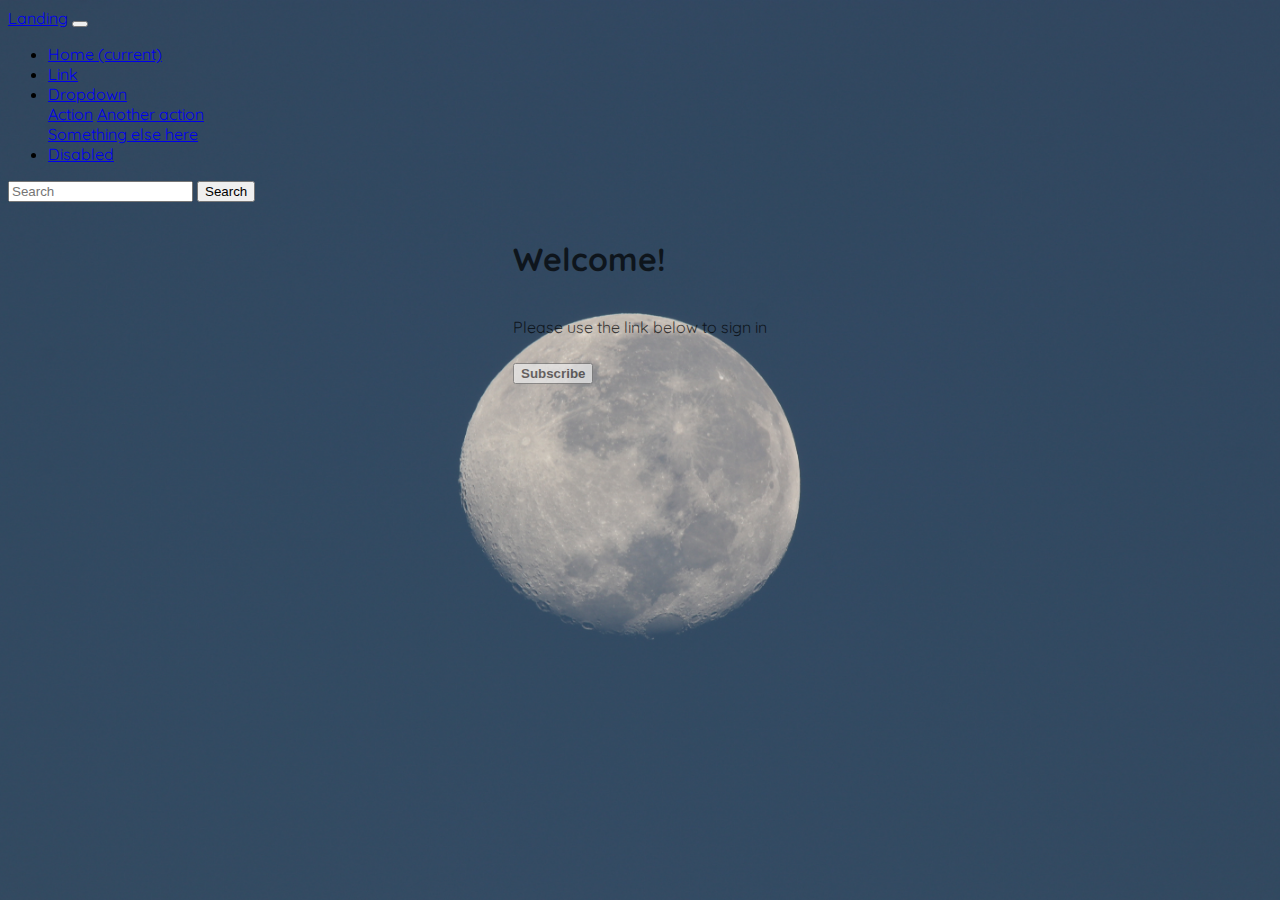
==== startupLanding/index.html @ 8a810964 "S-0002: Updated file names" ====
<!DOCTYPE <!DOCTYPE html>
<html>
<head>
    <title>Landing</title>
    <meta name="viewport" content="width=device-width, initial-scale=1">

    <!-- Google Fonts -->
    <link href="https://fonts.googleapis.com/css?family=Quicksand" rel="stylesheet">

    <!-- Bootstrap css -->
    <link rel="stylesheet" href="https://stackpath.bootstrapcdn.com/bootstrap/4.2.1/css/bootstrap.min.css" integrity="sha384-GJzZqFGwb1QTTN6wy59ffF1BuGJpLSa9DkKMp0DgiMDm4iYMj70gZWKYbI706tWS" crossorigin="anonymous">
    
    <!-- Custom css -->
    <link rel="stylesheet" type="text/css" href="index.css" />
</head>
<body>
    <header> 
    </header>
    <nav class="navbar navbar-expand-lg  navbar navbar-dark bg-dark">
        <a class="navbar-brand" href="#">Landing</a>
        <button class="navbar-toggler" type="button" data-toggle="collapse" data-target="#navbarSupportedContent" aria-controls="navbarSupportedContent" aria-expanded="false" aria-label="Toggle navigation">
          <span class="navbar-toggler-icon"></span>
        </button>
      
        <div class="collapse navbar-collapse" id="navbarSupportedContent">
          <ul class="navbar-nav mr-auto">
            <li class="nav-item active">
              <a class="nav-link" href="#">Home <span class="sr-only">(current)</span></a>
            </li>
            <li class="nav-item">
              <a class="nav-link" href="#">Link</a>
            </li>
            <li class="nav-item dropdown">
              <a class="nav-link dropdown-toggle" href="#" id="navbarDropdown" role="button" data-toggle="dropdown" aria-haspopup="true" aria-expanded="false">
                Dropdown
              </a>
              <div class="dropdown-menu" aria-labelledby="navbarDropdown">
                <a class="dropdown-item" href="#">Action</a>
                <a class="dropdown-item" href="#">Another action</a>
                <div class="dropdown-divider"></div>
                <a class="dropdown-item" href="#">Something else here</a>
              </div>
            </li>
            <li class="nav-item">
              <a class="nav-link disabled" href="#" tabindex="-1" aria-disabled="true">Disabled</a>
            </li>
          </ul>
          <form class="form-inline my-2 my-lg-0">
            <input class="form-control mr-sm-2" type="search" placeholder="Search" aria-label="Search">
            <button class="btn btn-outline-light my-2 my-sm-0" type="submit">Search</button>
          </form>
        </div>
      </nav>
      <main>
        <div class="container my-auto">
          <div class="row">
            <div class="col-lg-12 my-auto">
                <div class="jumbotron">
                    <h1 class="display-4"><strong>Welcome!</strong></h1>
                    <p class="lead">Please use the link below to sign in</p>
                    <!-- Begin Mailchimp Signup Form -->
                      <link href="//cdn-images.mailchimp.com/embedcode/slim-10_7.css" rel="stylesheet" type="text/css">
                      <style type="text/css">
                        #mc_embed_signup{ clear:left; font:14px Helvetica,Arial,sans-serif; }
                        /* Add your own Mailchimp form style overrides in your site stylesheet or in this style block.
                          We recommend moving this block and the preceding CSS link to the HEAD of your HTML file. */
                      </style>
                      <div id="mc_embed_signup">
                      <form action="https://facebook.us20.list-manage.com/subscribe/post?u=4a4a93a9739bb34e2ac5b29f7&amp;id=b1f44f6a3f" method="post" id="mc-embedded-subscribe-form" name="mc-embedded-subscribe-form" class="validate" target="_blank" novalidate>
                          <div id="mc_embed_signup_scroll">
                          <!-- real people should not fill this in and expect good things - do not remove this or risk form bot signups-->
                          <div style="position: absolute; left: -5000px;" aria-hidden="true"><input type="text" name="b_4a4a93a9739bb34e2ac5b29f7_b1f44f6a3f" tabindex="-1" value=""></div>
                          <div class="clear"><input class="btn btn-outline-dark btn-lg" type="submit" value="Subscribe" name="subscribe" id="mc-embedded-subscribe" class="button"></div>
                          </div>
                      </form>
                      </div>

                      <!--End mc_embed_signup-->
                  </div>
            </div>
        </div>

      </main>


    
      <!-- Add this later -->

<!--
    Button trigger modal
    <button type="button" class="btn btn-primary" data-toggle="modal" data-target="#exampleModal">
        Launch demo modal
    </button>
    
    Modal 
    <div class="modal fade" id="exampleModal" tabindex="-1" role="dialog" aria-labelledby="exampleModalLabel" aria-hidden="true">
        <div class="modal-dialog" role="document">
        <div class="modal-content">
            <div class="modal-header">
            <h5 class="modal-title" id="exampleModalLabel">Modal title</h5>
            <button type="button" class="close" data-dismiss="modal" aria-label="Close">
                <span aria-hidden="true">&times;</span>
            </button>
            </div>
            <div class="modal-body">
            ...
            </div>
            <div class="modal-footer">
            <button type="button" class="btn btn-secondary" data-dismiss="modal">Close</button>
            <button type="button" class="btn btn-primary">Save changes</button>
            </div>
        </div>
        </div>
    </div> -->

    <script src="https://code.jquery.com/jquery-3.3.1.slim.min.js" integrity="sha384-q8i/X+965DzO0rT7abK41JStQIAqVgRVzpbzo5smXKp4YfRvH+8abtTE1Pi6jizo" crossorigin="anonymous"></script>
    <script src="https://cdnjs.cloudflare.com/ajax/libs/popper.js/1.14.6/umd/popper.min.js" integrity="sha384-wHAiFfRlMFy6i5SRaxvfOCifBUQy1xHdJ/yoi7FRNXMRBu5WHdZYu1hA6ZOblgut" crossorigin="anonymous"></script>
    <script src="https://stackpath.bootstrapcdn.com/bootstrap/4.2.1/js/bootstrap.min.js" integrity="sha384-B0UglyR+jN6CkvvICOB2joaf5I4l3gm9GU6Hc1og6Ls7i6U/mkkaduKaBhlAXv9k" crossorigin="anonymous"></script>
</body>
</html>
---- startupLanding/index.css ----
body{
    background-image: url(images/moon.jpg);
    background-repeat: no-repeat;
    -webkit-background-size: cover;
    -moz-background-size: cover;
    -o-background-size: cover;
    background-size: cover;
    background-position: center;
    width: auto;
    font-family: 'Quicksand', sans-serif;
}

main{
    display: flex;
    justify-content: center;
}

.jumbotron{
    color: rgba(0,0,0,1.0);
    opacity: 0.7;
    display: flex;
    flex-direction: column;
}

.btn.btn-outline-dark.btn-lg{
    margin-top: 10px; 
    font-weight: bold;
    color: rgb(68, 65, 65);
}
    .btn.btn-outline-dark.btn-lg:hover{
        background-color: #ACA2A2;
    }
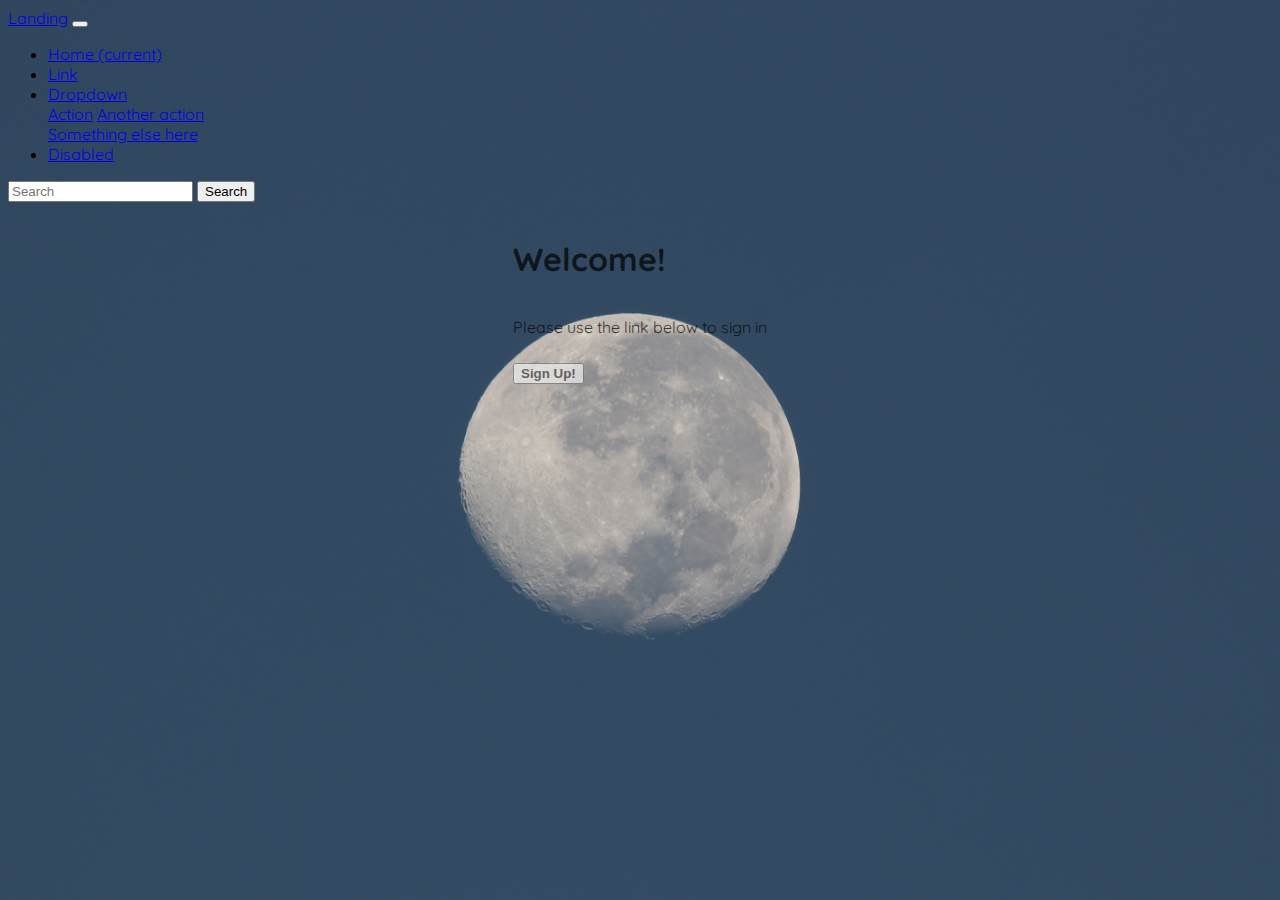
==== commit a7473b24: "S-0003: Updated submit button" ====
--- a/startupLanding/index.html
+++ b/startupLanding/index.html
@@ -70,7 +70,7 @@
                           <div id="mc_embed_signup_scroll">
                           <!-- real people should not fill this in and expect good things - do not remove this or risk form bot signups-->
                           <div style="position: absolute; left: -5000px;" aria-hidden="true"><input type="text" name="b_4a4a93a9739bb34e2ac5b29f7_b1f44f6a3f" tabindex="-1" value=""></div>
-                          <div class="clear"><input class="btn btn-outline-dark btn-lg" type="submit" value="Subscribe" name="subscribe" id="mc-embedded-subscribe" class="button"></div>
+                          <div class="clear"><input class="btn btn-outline-dark btn-lg" type="submit" value="Sign Up!" name="subscribe" id="mc-embedded-subscribe" class="button"></div>
                           </div>
                       </form>
                       </div>
